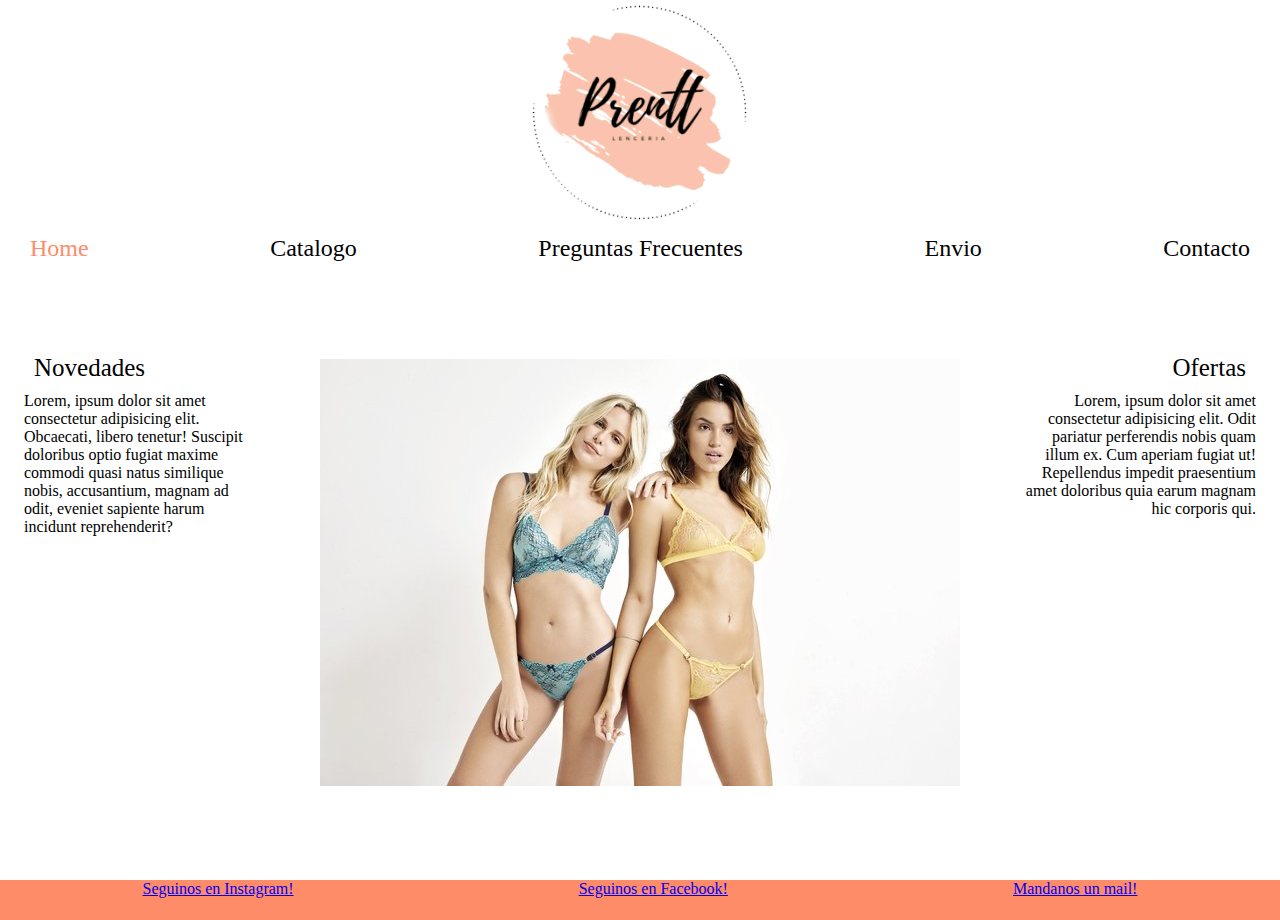
==== Code/index.html @ f4072bd6 "Updated page with content and styles" ====
<!DOCTYPE html>
<html lang="en">
  <head>
    <meta charset="UTF-8" />
    <link rel="stylesheet" href="css/main.css" />
    <title>Prent Lenceria | Home</title>
    <meta
      name="description"
      content="Home Page de Prent Lenceria con la descripcion general del sitio"
    />
  </head>
  <body class="ïndex">
    <header></header>

    <nav class="menu">
      <ul>
        <li>
          <a class="active" href="#">Home</a>
        </li>
        <li>
          <a href="catalogo.html">Catalogo</a>
        </li>
        <li>
          <a href="preguntasFrecuentes.html">Preguntas Frecuentes</a>
        </li>
        <li>
          <a href="envios.html">Envio</a>
        </li>
        <li>
          <a href="contacto.html">Contacto</a>
        </li>
      </ul>
    </nav>

    <section>
      <div class="index">
        <div class="index__novedades">
          <p class="index__novedades--title">Novedades</p>
          <article class="index__novedades--text">
            Lorem, ipsum dolor sit amet consectetur adipisicing elit. Obcaecati,
            libero tenetur! Suscipit doloribus optio fugiat maxime commodi quasi
            natus similique nobis, accusantium, magnam ad odit, eveniet sapiente
            harum incidunt reprehenderit?
          </article>
        </div>

        <div class="index__aux">
        </div>

        <div class="index__ofertas">
          <p class="index__ofertas--title">Ofertas</p>
          <article class="index__ofertas--text">
            Lorem, ipsum dolor sit amet consectetur adipisicing elit. Odit
            pariatur perferendis nobis quam illum ex. Cum aperiam fugiat ut!
            Repellendus impedit praesentium amet doloribus quia earum magnam hic
            corporis qui.
          </article>
        </div>
      </div>
    </section>

    <footer class="footer">
      <ul class="footer__list">
        <li class="footer__list footer__item--instagram">
          <a
            class="footer__list__link"
            href="https://www.instagram.com"
            target="_blank"
            >Seguinos en Instagram!</a
          >
        </li>
        <li class="footer__list footer__item--facebook">
          <a
            class="footer__list__link"
            href="https://www.facebook.com"
            target="_blank"
            >Seguinos en Facebook!</a
          >
        </li>
        <li class="footer__list footer__item--email">
          <a class="footer__list__link" href="mailto:lenceriaprentt@gmail.com"
            >Mandanos un mail!</a
          >
        </li>
      </ul>
    </footer>
  </body>
</html>
---- Code/css/main.css ----
* {
  margin: 0;
  padding: 0;
  box-sizing: border-box;
}

div {
  margin: 10px;
  padding: 2px;
}

body {
  display: grid;
  grid-template-columns: 1fr 1fr 1fr;
  grid-template-rows: 25vh 5vh 1fr 5vh;
}

section {
  grid-area: 3/1/4/4;
}

header {
  grid-area: 1/1/2/4;
  background-color: white;
  background-image: url("../images/logoPrent.png");
  background-repeat: no-repeat;
  background-size: 25vh;
  background-position: center top;
}

.logo {
  grid-area: 3/2/4/4;
}

nav {
  grid-area: 2/1/3/4;
  justify-content: space-around;
  margin: 0px 20px 20px 20px;
  padding: 10px;
  font-size: x-large;
}
nav .active {
  color: #ff8c69;
}
nav ul {
  display: flex;
  flex-direction: row;
  justify-content: space-between;
  width: 100%;
}
nav ul li {
  display: flex;
}
nav a {
  color: black;
  text-align: center;
  text-decoration: none;
  float: left;
  transition: color 0.2s linear 0.1s;
}

a:hover {
  color: #ff8c69;
}

.footer {
  grid-area: 4/1/5/4;
  background-color: #ff8c69;
  margin-top: 5px;
}
.footer .footer__list {
  display: flex;
  flex-direction: row;
  align-items: center;
  justify-content: space-around;
}
.footer .footer__list .footer__item--instagram {
  color: #9dd9d2;
}
.footer .footer__list .footer__item--facebook {
  color: #bf0603;
}
.footer .footer__list .footer__item--email {
  color: #9dd9d2;
}

.grid-gallery {
  display: grid;
  grid-gap: 2rem;
  grid-auto-flow: row dense;
}
.grid-gallery .grid-gallery__link {
  text-decoration: none;
}
.grid-gallery .grid-gallery__link .grid-gallery__text {
  text-align: center;
}
.grid-gallery .grid-gallery__item:nth-child(11n+1) {
  grid-column: span 1;
  grid-row: span 1;
}
.grid-gallery .grid-gallery__item:nth-child(11n+4) {
  grid-column: span 2;
  grid-row: span 1;
}
.grid-gallery .grid-gallery__item:nth-child(11n+7) {
  grid-column: span 1;
  grid-row: span 1;
}
.grid-gallery .grid-gallery__image {
  width: 100%;
  height: 100%;
  object-fit: contain;
}

form {
  grid-area: 3/1/4/2;
  padding: 30px;
  align-content: center;
}
form input:focus {
  background: #ff8c69;
}

.index {
  background-image: url("../images/PIN43502.jpg");
  background-repeat: no-repeat;
  background-position: center;
  height: 65vh;
  display: flex;
}
.index .index__novedades {
  text-align: left;
  width: 20%;
  margin-top: 60px;
}
.index .index__novedades .index__novedades--title {
  font-size: 25px;
  padding: 10px;
}
.index .index__aux {
  width: 60%;
}
.index .index__ofertas {
  text-align: right;
  width: 20%;
  margin-top: 60px;
}
.index .index__ofertas .index__ofertas--title {
  font-size: 25px;
  padding: 10px;
}
.envios .envios__text {
  padding: 20px;
  margin-left: 60px;
  margin-right: 60px;
  font-size: 20px;
}

.preguntasFrecuentes .preguntasFrecuentes__tittle {
  padding: 5px;
  margin: 20px;
  font-size: 35px;
  background-color: #ff8c69;
}
.preguntasFrecuentes .preguntasFrecuentes__subtittle {
  padding: 5px;
  margin-left: 30px;
  font-size: 25px;
}
.preguntasFrecuentes .preguntasFrecuentes__text {
  padding: 2px;
  margin-left: 60px;
  margin-right: 60px;
  font-size: 20px;
}
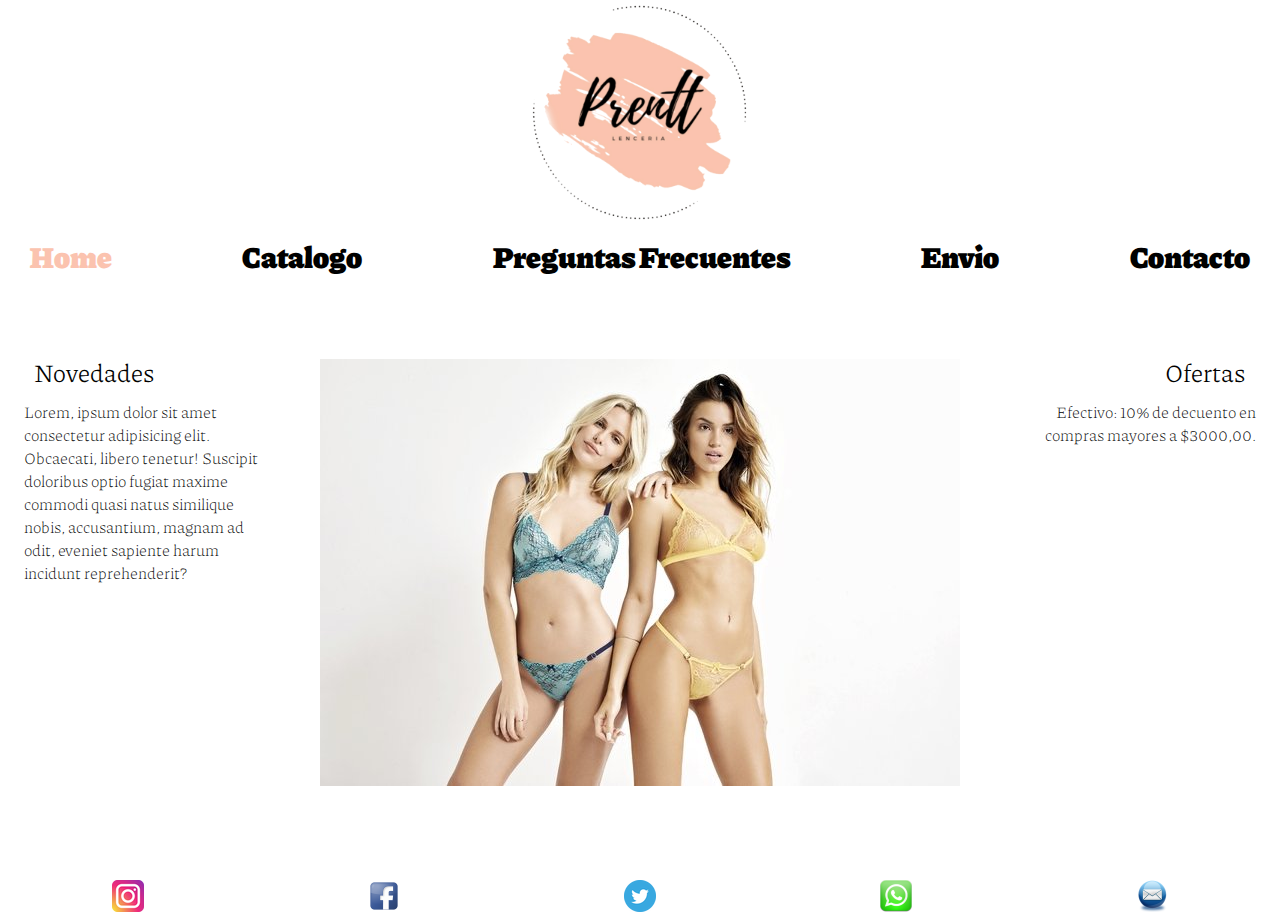
==== commit 403c9e85: "Modified styles" ====
--- a/Code/index.html
+++ b/Code/index.html
@@ -44,16 +44,12 @@
           </article>
         </div>
 
-        <div class="index__aux">
-        </div>
+        <div class="index__aux"></div>
 
         <div class="index__ofertas">
           <p class="index__ofertas--title">Ofertas</p>
           <article class="index__ofertas--text">
-            Lorem, ipsum dolor sit amet consectetur adipisicing elit. Odit
-            pariatur perferendis nobis quam illum ex. Cum aperiam fugiat ut!
-            Repellendus impedit praesentium amet doloribus quia earum magnam hic
-            corporis qui.
+            Efectivo: 10% de decuento en compras mayores a $3000,00.
           </article>
         </div>
       </div>
@@ -66,21 +62,41 @@
             class="footer__list__link"
             href="https://www.instagram.com"
             target="_blank"
-            >Seguinos en Instagram!</a
           >
+            <img src="./images/icons/instagram.ico" />
+          </a>
         </li>
         <li class="footer__list footer__item--facebook">
           <a
             class="footer__list__link"
             href="https://www.facebook.com"
             target="_blank"
-            >Seguinos en Facebook!</a
           >
+            <img src="./images/icons/facebook.ico" />
+          </a>
+        </li>
+        <li class="footer__list footer__item--twitter">
+          <a
+            class="footer__list__link"
+            href="https://twitter.com/?lang=es"
+            target="_blank"
+          >
+            <img src="./images/icons/twitter.ico" />
+          </a>
+        </li>
+        <li class="footer__list footer__item--whatsapp">
+          <a
+            class="footer__list__link"
+            href="https://web.whatsapp.com/"
+            target="_blank"
+          >
+            <img src="./images/icons/whatsapp.ico" />
+          </a>
         </li>
         <li class="footer__list footer__item--email">
-          <a class="footer__list__link" href="mailto:lenceriaprentt@gmail.com"
-            >Mandanos un mail!</a
-          >
+          <a class="footer__list__link" href="mailto:lenceriaprentt@gmail.com">
+            <img src="./images/icons/email.ico"
+          /></a>
         </li>
       </ul>
     </footer>
--- a/Code/css/main.css
+++ b/Code/css/main.css
@@ -1,7 +1,9 @@
+@import url("https://fonts.googleapis.com/css2?family=Piazzolla:ital,wght@0,100;1,300;1,600;1,900&display=swap");
 * {
   margin: 0;
   padding: 0;
   box-sizing: border-box;
+  font-family: "Piazzolla", serif;
 }
 
 div {
@@ -37,10 +39,10 @@
   justify-content: space-around;
   margin: 0px 20px 20px 20px;
   padding: 10px;
-  font-size: x-large;
+  font-size: 30px;
 }
 nav .active {
-  color: #ff8c69;
+  color: #fbc3af;
 }
 nav ul {
   display: flex;
@@ -53,6 +55,7 @@
 }
 nav a {
   color: black;
+  font-weight: 900;
   text-align: center;
   text-decoration: none;
   float: left;
@@ -60,12 +63,11 @@
 }
 
 a:hover {
-  color: #ff8c69;
+  color: #fbc3af;
 }
 
 .footer {
   grid-area: 4/1/5/4;
-  background-color: #ff8c69;
   margin-top: 5px;
 }
 .footer .footer__list {
@@ -73,15 +75,6 @@
   flex-direction: row;
   align-items: center;
   justify-content: space-around;
-}
-.footer .footer__list .footer__item--instagram {
-  color: #9dd9d2;
-}
-.footer .footer__list .footer__item--facebook {
-  color: #bf0603;
-}
-.footer .footer__list .footer__item--email {
-  color: #9dd9d2;
 }
 
 .grid-gallery {
@@ -119,11 +112,11 @@
   align-content: center;
 }
 form input:focus {
-  background: #ff8c69;
+  background: #fbc3af;
 }
 
 .index {
-  background-image: url("../images/PIN43502.jpg");
+  background-image: url("../images/products/PIN43502.jpg");
   background-repeat: no-repeat;
   background-position: center;
   height: 65vh;
@@ -137,6 +130,10 @@
 .index .index__novedades .index__novedades--title {
   font-size: 25px;
   padding: 10px;
+  font-weight: 300;
+}
+.index .index__novedades .index__novedades--text {
+  font-weight: 100;
 }
 .index .index__aux {
   width: 60%;
@@ -149,28 +146,36 @@
 .index .index__ofertas .index__ofertas--title {
   font-size: 25px;
   padding: 10px;
+  font-weight: 300;
 }
+.index .index__ofertas .index__ofertas--text {
+  font-weight: 100;
+}
+
 .envios .envios__text {
   padding: 20px;
   margin-left: 60px;
   margin-right: 60px;
   font-size: 20px;
+  font-weight: 100;
 }
 
 .preguntasFrecuentes .preguntasFrecuentes__tittle {
   padding: 5px;
   margin: 20px;
-  font-size: 35px;
-  background-color: #ff8c69;
+  font-size: 30px;
+  background-color: #fbc3af;
+  font-weight: 600;
 }
 .preguntasFrecuentes .preguntasFrecuentes__subtittle {
   padding: 5px;
   margin-left: 30px;
   font-size: 25px;
+  font-weight: 300;
 }
 .preguntasFrecuentes .preguntasFrecuentes__text {
   padding: 2px;
-  margin-left: 60px;
-  margin-right: 60px;
+  margin: 10px 60px 30px;
   font-size: 20px;
+  font-weight: 100;
 }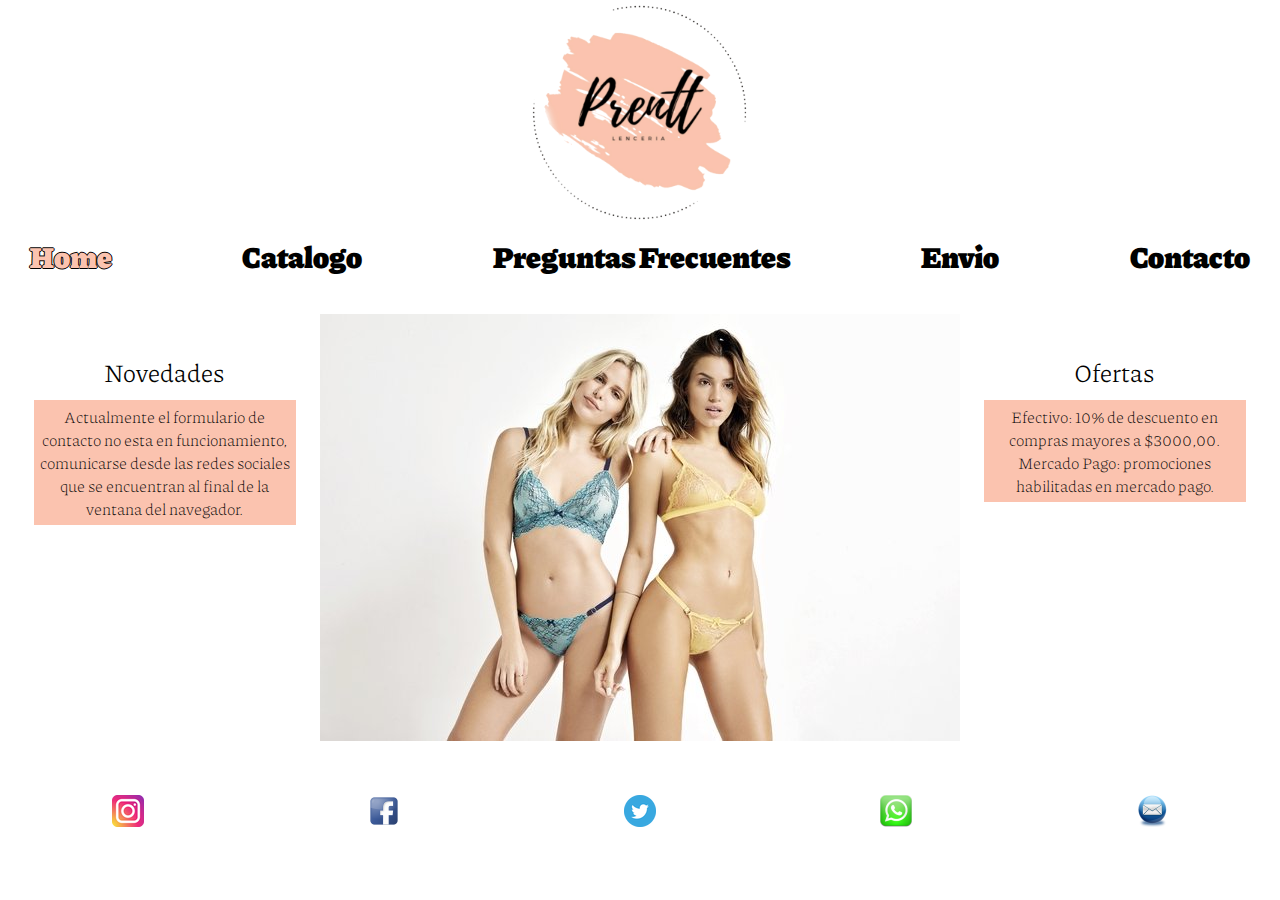
==== commit f871a38c: "Updated form" ====
--- a/Code/index.html
+++ b/Code/index.html
@@ -35,21 +35,23 @@
     <section>
       <div class="index">
         <div class="index__novedades">
-          <p class="index__novedades--title">Novedades</p>
-          <article class="index__novedades--text">
-            Lorem, ipsum dolor sit amet consectetur adipisicing elit. Obcaecati,
-            libero tenetur! Suscipit doloribus optio fugiat maxime commodi quasi
-            natus similique nobis, accusantium, magnam ad odit, eveniet sapiente
-            harum incidunt reprehenderit?
+          <p class="index__title">Novedades</p>
+          <article class="index__text">
+            Actualmente el formulario de contacto no esta en funcionamiento,
+            comunicarse desde las redes sociales que se encuentran al final de
+            la ventana del navegador.
           </article>
         </div>
 
-        <div class="index__aux"></div>
+        <div class="index__image">
+          <img src="./images/products/PIN43502.jpg" />
+        </div>
 
         <div class="index__ofertas">
-          <p class="index__ofertas--title">Ofertas</p>
-          <article class="index__ofertas--text">
-            Efectivo: 10% de decuento en compras mayores a $3000,00.
+          <p class="index__title">Ofertas</p>
+          <article class="index__text">
+            <p>Efectivo: 10% de descuento en compras mayores a $3000,00.</p>
+            <p>Mercado Pago: promociones habilitadas en mercado pago.</p>
           </article>
         </div>
       </div>
@@ -87,7 +89,7 @@
         <li class="footer__list footer__item--whatsapp">
           <a
             class="footer__list__link"
-            href="https://web.whatsapp.com/"
+            href="https://api.whatsapp.com/send?phone=005491151038731"
             target="_blank"
           >
             <img src="./images/icons/whatsapp.ico" />
--- a/Code/css/main.css
+++ b/Code/css/main.css
@@ -18,6 +18,10 @@
 }
 
 section {
+  margin-top: 20px;
+  margin-bottom: 20px;
+  margin-left: 10px;
+  margin-right: 10px;
   grid-area: 3/1/4/4;
 }
 
@@ -43,6 +47,7 @@
 }
 nav .active {
   color: #fbc3af;
+  text-shadow: -1px 0 black, 0 1px black, 1px 0 black, 0 -1px black;
 }
 nav ul {
   display: flex;
@@ -64,6 +69,7 @@
 
 a:hover {
   color: #fbc3af;
+  text-shadow: -1px 0 black, 0 1px black, 1px 0 black, 0 -1px black;
 }
 
 .footer {
@@ -79,77 +85,80 @@
 
 .grid-gallery {
   display: grid;
-  grid-gap: 2rem;
-  grid-auto-flow: row dense;
+  margin-top: 30px;
+  grid-gap: 10px;
+  grid-template-columns: repeat(auto-fit, minmax(400px, 1fr));
 }
-.grid-gallery .grid-gallery__link {
-  text-decoration: none;
+.grid-gallery .grid-gallery__image {
+  border: 1px #fbc3af solid;
+  width: 100%;
 }
-.grid-gallery .grid-gallery__link .grid-gallery__text {
+.grid-gallery .grid-gallery__text {
+  background-color: #fbc3af;
   text-align: center;
 }
-.grid-gallery .grid-gallery__item:nth-child(11n+1) {
-  grid-column: span 1;
-  grid-row: span 1;
+
+.contacto {
+  display: grid;
+  grid-template-columns: 1fr 1fr;
+  grid-template-rows: 1fr;
+  margin-left: 30px;
 }
-.grid-gallery .grid-gallery__item:nth-child(11n+4) {
-  grid-column: span 2;
-  grid-row: span 1;
+.contacto .form {
+  grid-area: 1/1/2/2;
 }
-.grid-gallery .grid-gallery__item:nth-child(11n+7) {
-  grid-column: span 1;
-  grid-row: span 1;
+.contacto .form .form__inputBox input:focus {
+  background: #fbc3af;
 }
-.grid-gallery .grid-gallery__image {
-  width: 100%;
-  height: 100%;
-  object-fit: contain;
+.contacto .form .form__buttons {
+  display: flex;
 }
-
-form {
-  grid-area: 3/1/4/2;
-  padding: 30px;
-  align-content: center;
+.contacto .form .form__buttons .form__buttons_item {
+  padding: 5px;
 }
-form input:focus {
-  background: #fbc3af;
+.contacto .mapouter {
+  grid-area: 1/2/2/3;
+  padding: 10px;
+  position: relative;
+  height: 400px;
+  width: 500px;
+}
+.contacto .mapouter .gmap_canvas {
+  overflow: hidden;
+  height: 400px;
+  width: 500px;
 }
 
 .index {
-  background-image: url("../images/products/PIN43502.jpg");
-  background-repeat: no-repeat;
-  background-position: center;
-  height: 65vh;
-  display: flex;
+  display: grid;
+  grid-template-columns: 1fr 1fr 1fr;
+  grid-template-rows: 1fr;
 }
 .index .index__novedades {
-  text-align: left;
-  width: 20%;
-  margin-top: 60px;
+  grid-area: 1/1/2/2;
+  text-align: center;
+  margin-top: 40px;
+  font-weight: 300;
 }
-.index .index__novedades .index__novedades--title {
+.index .index__image {
+  grid-area: 1/2/2/3;
+}
+.index .index__ofertas {
+  grid-area: 1/3/2/4;
+  text-align: center;
+  margin-top: 40px;
+  font-weight: 300;
+}
+.index .index__title {
   font-size: 25px;
   padding: 10px;
   font-weight: 300;
 }
-.index .index__novedades .index__novedades--text {
+.index .index__text {
+  background-color: #fbc3af;
+  padding: 5px;
   font-weight: 100;
-}
-.index .index__aux {
-  width: 60%;
-}
-.index .index__ofertas {
-  text-align: right;
-  width: 20%;
-  margin-top: 60px;
-}
-.index .index__ofertas .index__ofertas--title {
-  font-size: 25px;
-  padding: 10px;
-  font-weight: 300;
-}
-.index .index__ofertas .index__ofertas--text {
-  font-weight: 100;
+  text-align: center;
 }
 
 .envios .envios__text {
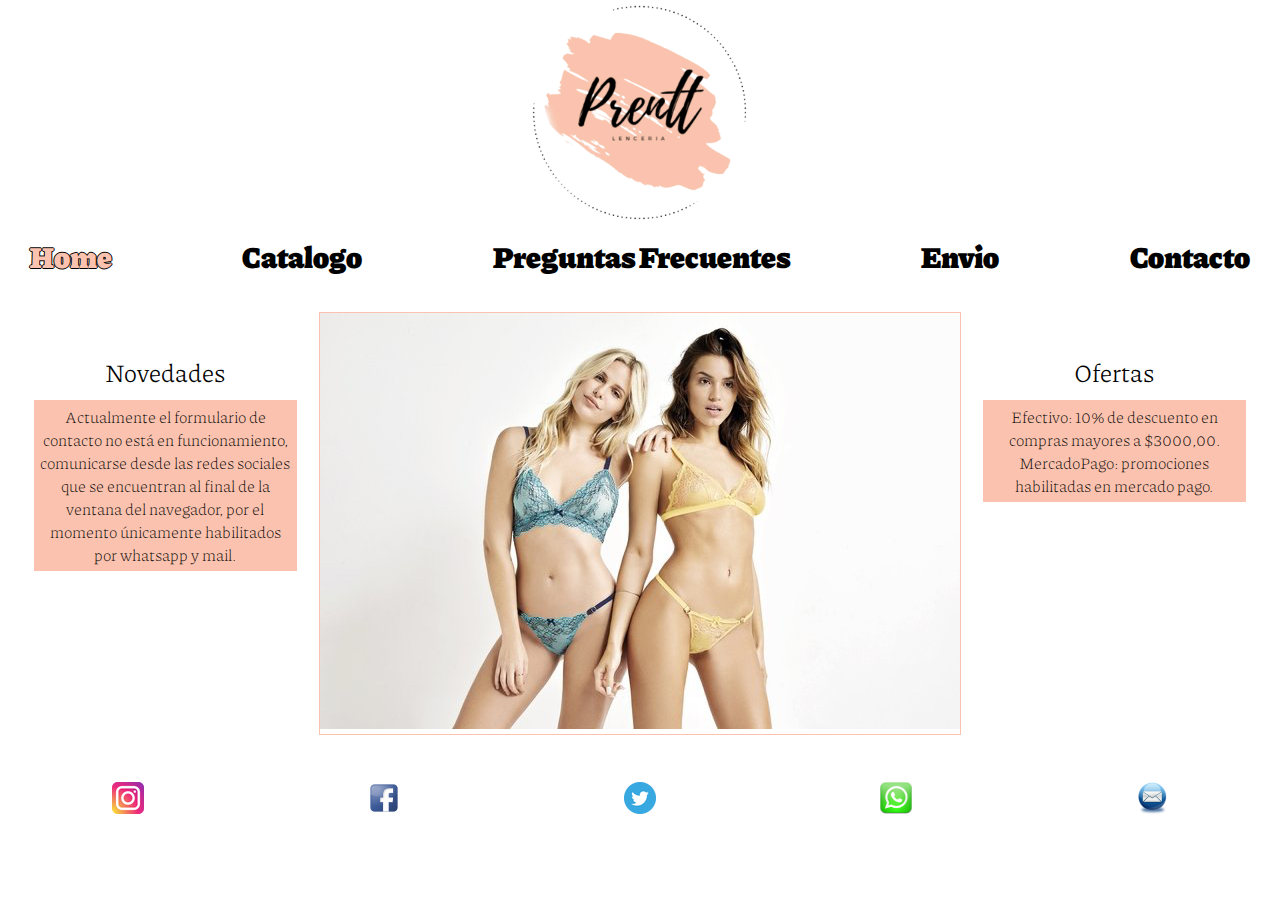
==== commit 2a750c02: "Modified texts" ====
--- a/Code/index.html
+++ b/Code/index.html
@@ -37,9 +37,10 @@
         <div class="index__novedades">
           <p class="index__title">Novedades</p>
           <article class="index__text">
-            Actualmente el formulario de contacto no esta en funcionamiento,
+            Actualmente el formulario de contacto no está en funcionamiento,
             comunicarse desde las redes sociales que se encuentran al final de
-            la ventana del navegador.
+            la ventana del navegador, por el momento únicamente habilitados por
+            whatsapp y mail.
           </article>
         </div>
 
@@ -51,7 +52,7 @@
           <p class="index__title">Ofertas</p>
           <article class="index__text">
             <p>Efectivo: 10% de descuento en compras mayores a $3000,00.</p>
-            <p>Mercado Pago: promociones habilitadas en mercado pago.</p>
+            <p>MercadoPago: promociones habilitadas en mercado pago.</p>
           </article>
         </div>
       </div>
--- a/Code/css/main.css
+++ b/Code/css/main.css
@@ -141,7 +141,9 @@
   font-weight: 300;
 }
 .index .index__image {
+  padding: 0px;
   grid-area: 1/2/2/3;
+  border: 1px #fbc3af solid;
 }
 .index .index__ofertas {
   grid-area: 1/3/2/4;
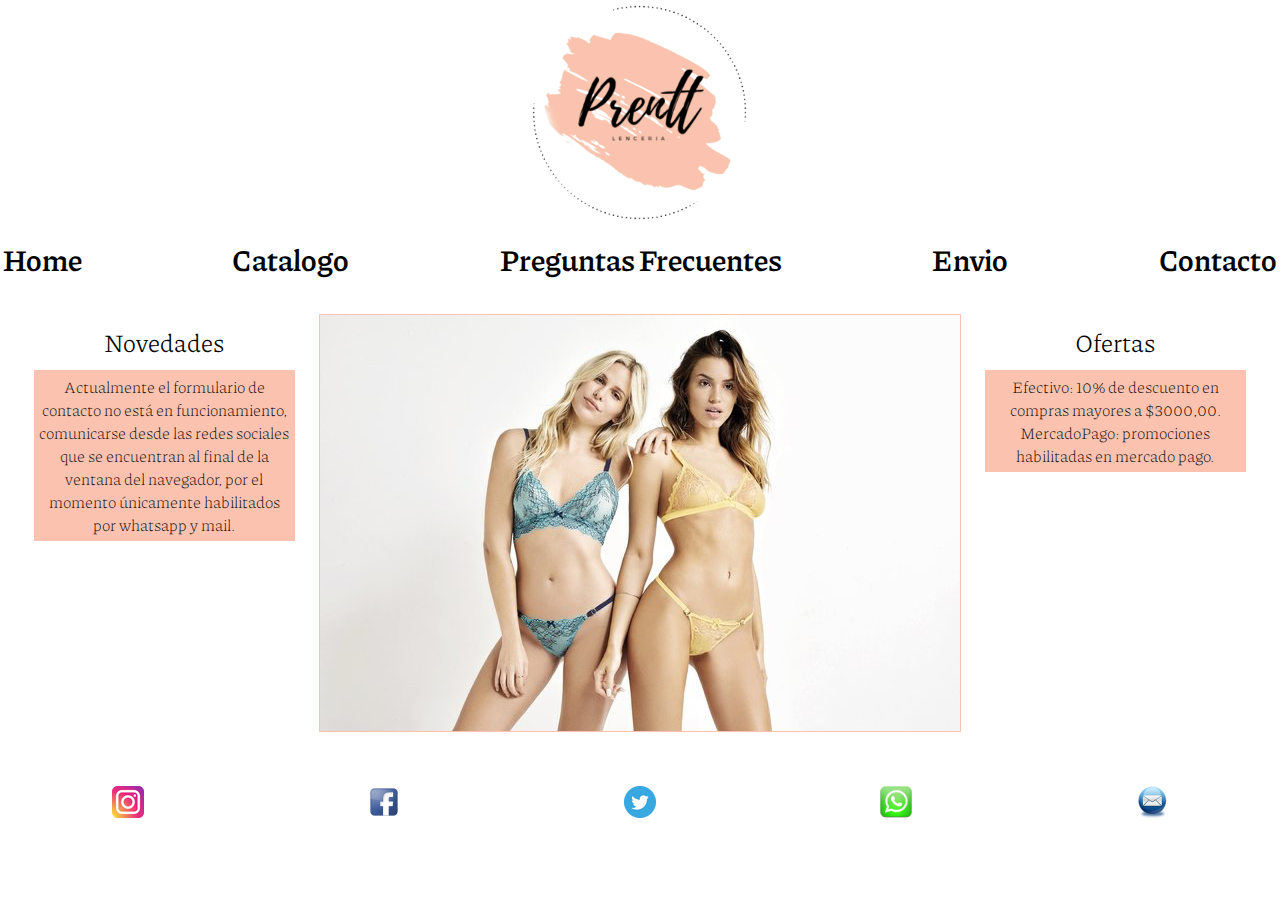
==== commit 38f42afa: "Added responsive logic" ====
--- a/Code/index.html
+++ b/Code/index.html
@@ -2,6 +2,7 @@
 <html lang="en">
   <head>
     <meta charset="UTF-8" />
+    <meta name="viewport" content="width=device-width, initial-scale=1.0" />
     <link rel="stylesheet" href="css/main.css" />
     <title>Prent Lenceria | Home</title>
     <meta
@@ -45,7 +46,7 @@
         </div>
 
         <div class="index__image">
-          <img src="./images/products/PIN43502.jpg" />
+          <img src="./images/products/PIN43502.jpg" alt="Prentt Lenceria" class="index__image--item" />
         </div>
 
         <div class="index__ofertas">
--- a/Code/css/main.css
+++ b/Code/css/main.css
@@ -10,6 +10,12 @@
   margin: 10px;
   padding: 2px;
 }
+@media screen and (max-width: 767px) {
+  div {
+    margin: 5px;
+    padding: 1px;
+  }
+}
 
 body {
   display: grid;
@@ -23,6 +29,14 @@
   margin-left: 10px;
   margin-right: 10px;
   grid-area: 3/1/4/4;
+}
+@media screen and (max-width: 767px) {
+  section {
+    margin-top: 8px;
+    margin-bottom: 8px;
+    margin-left: 2px;
+    margin-right: 2px;
+  }
 }
 
 header {
@@ -33,43 +47,69 @@
   background-size: 25vh;
   background-position: center top;
 }
-
-.logo {
-  grid-area: 3/2/4/4;
-}
-
-nav {
+@media screen and (max-width: 767px) {
+  header {
+    grid-area: 1/2/3/4;
+  }
+}
+
+.menu {
   grid-area: 2/1/3/4;
   justify-content: space-around;
-  margin: 0px 20px 20px 20px;
-  padding: 10px;
+  margin-top: 10px;
+  padding: 3px;
   font-size: 30px;
-}
-nav .active {
-  color: #fbc3af;
-  text-shadow: -1px 0 black, 0 1px black, 1px 0 black, 0 -1px black;
-}
-nav ul {
+  width: 100%;
+}
+.menu ul {
   display: flex;
   flex-direction: row;
   justify-content: space-between;
-  width: 100%;
-}
-nav ul li {
+  align-content: space-between;
+}
+.menu ul li {
   display: flex;
 }
-nav a {
+.menu ul li a {
   color: black;
-  font-weight: 900;
   text-align: center;
   text-decoration: none;
   float: left;
   transition: color 0.2s linear 0.1s;
-}
-
-a:hover {
+  font-weight: 600;
+}
+.menu ul li a .active {
   color: #fbc3af;
   text-shadow: -1px 0 black, 0 1px black, 1px 0 black, 0 -1px black;
+}
+.menu a:hover {
+  color: #fbc3af;
+  text-shadow: -1px 0 black, 0 1px black, 1px 0 black, 0 -1px black;
+}
+@media screen and (max-width: 1023px) {
+  .menu {
+    font-size: 20px;
+  }
+}
+@media screen and (max-width: 767px) {
+  .menu {
+    grid-area: 1/1/3/2;
+    margin-left: 10px;
+    font-size: 15px;
+  }
+  .menu ul {
+    display: block;
+  }
+  .menu ul li {
+    padding: 2px;
+  }
+  .menu ul li a {
+    text-align: left;
+  }
+  .menu a:hover {
+    color: #fbc3af;
+    text-shadow: -1px 0 black, 0 1px black, 1px 0 black, 0 -1px black;
+  }
 }
 
 .footer {
@@ -88,14 +128,21 @@
   margin-top: 30px;
   grid-gap: 10px;
   grid-template-columns: repeat(auto-fit, minmax(400px, 1fr));
+  width: 100%;
 }
 .grid-gallery .grid-gallery__image {
   border: 1px #fbc3af solid;
-  width: 100%;
+  max-width: 100%;
+  height: auto;
 }
 .grid-gallery .grid-gallery__text {
   background-color: #fbc3af;
   text-align: center;
+}
+@media screen and (max-width: 767px) {
+  .grid-gallery {
+    width: auto;
+  }
 }
 
 .contacto {
@@ -128,39 +175,104 @@
   height: 400px;
   width: 500px;
 }
+@media screen and (max-width: 767px) {
+  .contacto {
+    grid-template-columns: 1fr;
+    grid-template-rows: 1fr 1fr;
+    margin-left: 10px;
+    font-size: 15px;
+    font-weight: 100;
+  }
+  .contacto .form {
+    grid-area: 1/1/2/2;
+  }
+  .contacto .form .form__inputBox input:focus {
+    background: #fbc3af;
+  }
+  .contacto .form .form__buttons {
+    display: flex;
+  }
+  .contacto .form .form__buttons .form__buttons_item {
+    padding: 5px;
+  }
+  .contacto .mapouter {
+    grid-area: 2/1/3/2;
+    position: relative;
+    height: 200px;
+    width: 300px;
+  }
+  .contacto .mapouter .gmap_canvas {
+    overflow: hidden;
+    height: 200px;
+    width: 300px;
+  }
+}
 
 .index {
   display: grid;
   grid-template-columns: 1fr 1fr 1fr;
   grid-template-rows: 1fr;
+  font-weight: 300;
+  text-align: center;
 }
 .index .index__novedades {
   grid-area: 1/1/2/2;
-  text-align: center;
-  margin-top: 40px;
-  font-weight: 300;
 }
 .index .index__image {
-  padding: 0px;
   grid-area: 1/2/2/3;
+}
+.index .index__image .index__image--item {
+  height: auto;
   border: 1px #fbc3af solid;
 }
 .index .index__ofertas {
   grid-area: 1/3/2/4;
-  text-align: center;
-  margin-top: 40px;
-  font-weight: 300;
 }
 .index .index__title {
   font-size: 25px;
   padding: 10px;
-  font-weight: 300;
 }
 .index .index__text {
   background-color: #fbc3af;
   padding: 5px;
   font-weight: 100;
-  text-align: center;
+}
+@media screen and (max-width: 767px) {
+  .index {
+    display: grid;
+    grid-template-columns: 1fr 1fr;
+    grid-template-rows: 1fr 1fr;
+    font-weight: 300;
+    text-align: center;
+    margin-top: 0px;
+  }
+  .index .index__novedades {
+    grid-area: 2/1/3/2;
+    text-align: center;
+    margin-top: 0px;
+  }
+  .index .index__image {
+    grid-area: 1/1/2/3;
+  }
+  .index .index__image .index__image--item {
+    max-width: 100%;
+    height: auto;
+  }
+  .index .index__ofertas {
+    grid-area: 2/2/3/3;
+    margin-top: 0px;
+  }
+  .index .index__title {
+    font-size: 20px;
+    padding: 5px;
+  }
+  .index .index__text {
+    background-color: #fbc3af;
+    padding: 2px;
+    font-size: 15px;
+    font-weight: 100;
+    text-align: left;
+  }
 }
 
 .envios .envios__text {
@@ -170,6 +282,15 @@
   font-size: 20px;
   font-weight: 100;
 }
+@media screen and (max-width: 767px) {
+  .envios .envios__text {
+    padding: 10px;
+    margin-left: 30px;
+    margin-right: 30px;
+    font-size: 10px;
+    font-weight: 100;
+  }
+}
 
 .preguntasFrecuentes .preguntasFrecuentes__tittle {
   padding: 5px;
@@ -189,4 +310,25 @@
   margin: 10px 60px 30px;
   font-size: 20px;
   font-weight: 100;
+}
+@media screen and (max-width: 767px) {
+  .preguntasFrecuentes .preguntasFrecuentes__tittle {
+    padding: 3px;
+    margin: 10px;
+    font-size: 15px;
+    background-color: #fbc3af;
+    font-weight: 600;
+  }
+  .preguntasFrecuentes .preguntasFrecuentes__subtittle {
+    padding: 3px;
+    margin-left: 15px;
+    font-size: 13px;
+    font-weight: 300;
+  }
+  .preguntasFrecuentes .preguntasFrecuentes__text {
+    padding: 1px;
+    margin: 5px 30px 15px;
+    font-size: 10px;
+    font-weight: 100;
+  }
 }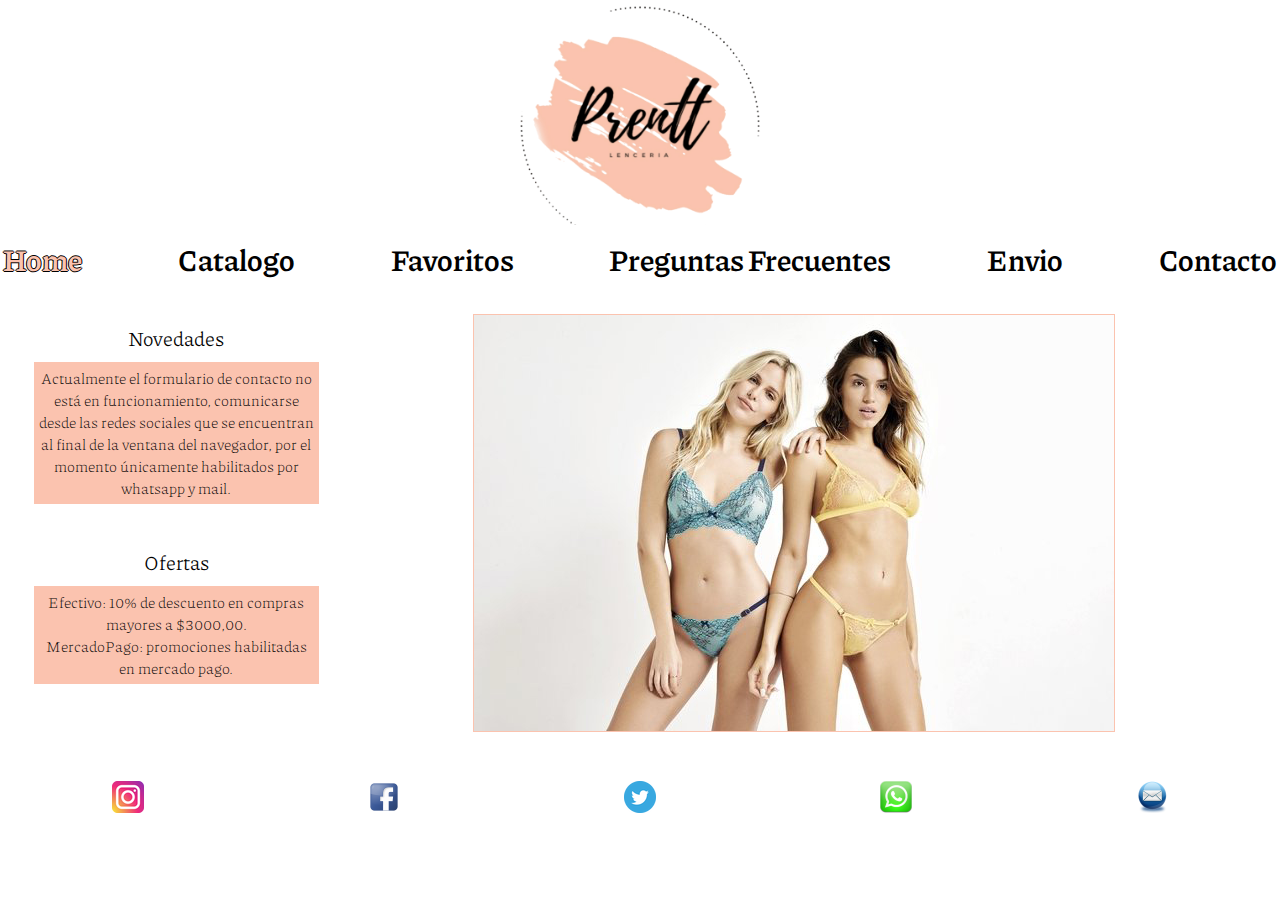
==== commit 2d545ca5: "Added favoritos.html" ====
--- a/Code/index.html
+++ b/Code/index.html
@@ -20,6 +20,9 @@
         </li>
         <li>
           <a href="catalogo.html">Catalogo</a>
+        </li>
+        <li>
+          <a href="favoritos.html">Favoritos</a>
         </li>
         <li>
           <a href="preguntasFrecuentes.html">Preguntas Frecuentes</a>
--- a/Code/css/main.css
+++ b/Code/css/main.css
@@ -44,7 +44,7 @@
   background-color: white;
   background-image: url("../images/logoPrent.png");
   background-repeat: no-repeat;
-  background-size: 25vh;
+  background-size: 28vh;
   background-position: center top;
 }
 @media screen and (max-width: 767px) {
@@ -78,7 +78,7 @@
   transition: color 0.2s linear 0.1s;
   font-weight: 600;
 }
-.menu ul li a .active {
+.menu .active {
   color: #fbc3af;
   text-shadow: -1px 0 black, 0 1px black, 1px 0 black, 0 -1px black;
 }
@@ -106,15 +106,10 @@
   .menu ul li a {
     text-align: left;
   }
-  .menu a:hover {
-    color: #fbc3af;
-    text-shadow: -1px 0 black, 0 1px black, 1px 0 black, 0 -1px black;
-  }
 }
 
 .footer {
   grid-area: 4/1/5/4;
-  margin-top: 5px;
 }
 .footer .footer__list {
   display: flex;
@@ -137,12 +132,21 @@
 }
 .grid-gallery .grid-gallery__text {
   background-color: #fbc3af;
+  border: 1px solid black;
   text-align: center;
+  position: absolute;
 }
 @media screen and (max-width: 767px) {
   .grid-gallery {
     width: auto;
   }
+}
+
+.grid-gallery__star {
+  display: block;
+  position: relative;
+  top: -45px;
+  left: 5px;
 }
 
 .contacto {
@@ -153,9 +157,6 @@
 }
 .contacto .form {
   grid-area: 1/1/2/2;
-}
-.contacto .form .form__inputBox input:focus {
-  background: #fbc3af;
 }
 .contacto .form .form__buttons {
   display: flex;
@@ -210,8 +211,8 @@
 
 .index {
   display: grid;
-  grid-template-columns: 1fr 1fr 1fr;
-  grid-template-rows: 1fr;
+  grid-template-columns: 1fr 3fr;
+  grid-template-rows: 1fr 1fr;
   font-weight: 300;
   text-align: center;
 }
@@ -219,25 +220,27 @@
   grid-area: 1/1/2/2;
 }
 .index .index__image {
-  grid-area: 1/2/2/3;
+  grid-area: 1/2/3/3;
 }
 .index .index__image .index__image--item {
   height: auto;
   border: 1px #fbc3af solid;
 }
 .index .index__ofertas {
-  grid-area: 1/3/2/4;
+  grid-area: 2/1/3/2;
 }
 .index .index__title {
-  font-size: 25px;
+  font-size: 20px;
   padding: 10px;
 }
 .index .index__text {
   background-color: #fbc3af;
   padding: 5px;
+  font-size: 15px;
   font-weight: 100;
-}
-@media screen and (max-width: 767px) {
+  overflow-y: scroll;
+}
+@media screen and (max-width: 1023px) {
   .index {
     display: grid;
     grid-template-columns: 1fr 1fr;
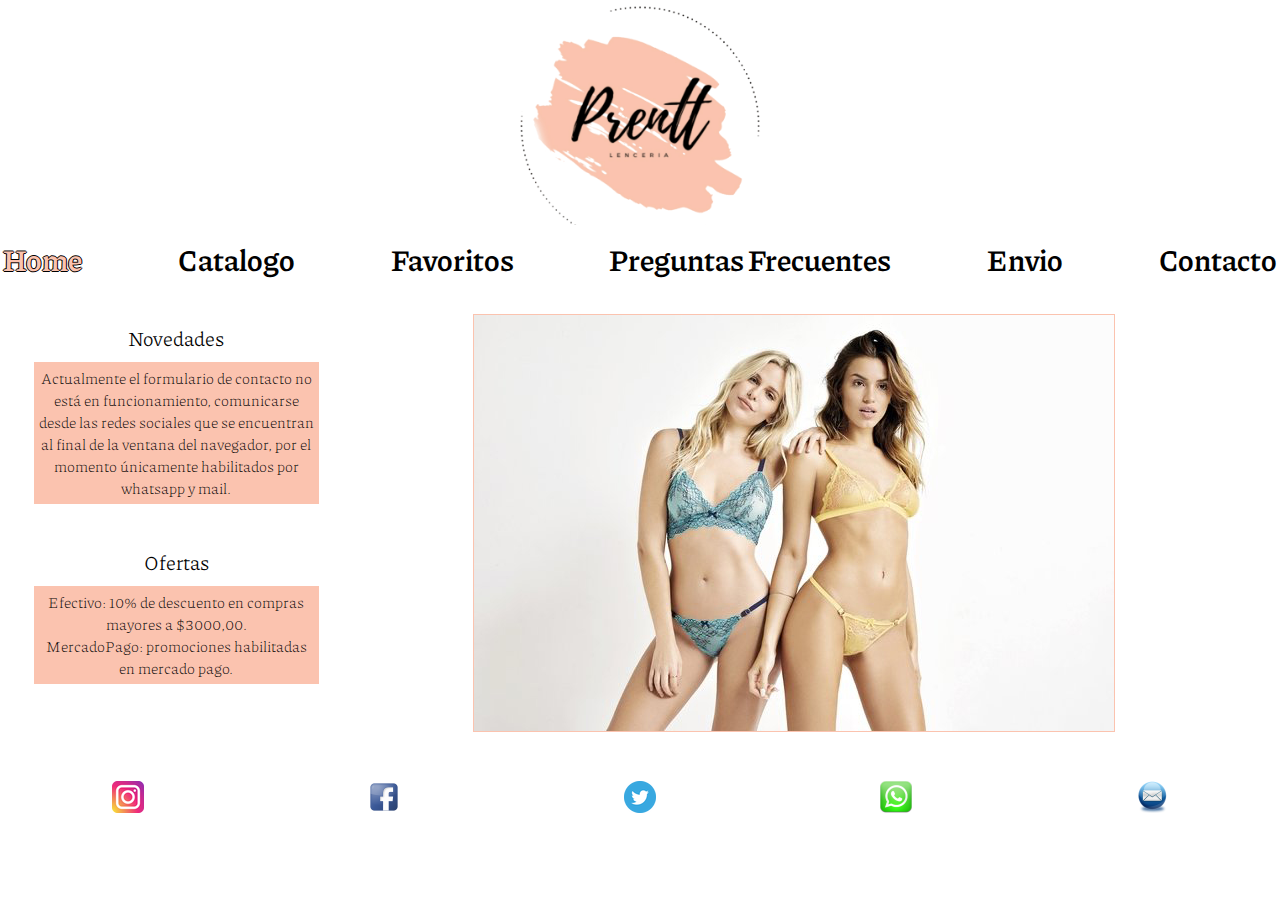
==== commit aae3c00d: "Added ajax for footer" ====
--- a/Code/index.html
+++ b/Code/index.html
@@ -9,6 +9,8 @@
       name="description"
       content="Home Page de Prent Lenceria con la descripcion general del sitio"
     />
+    <script src="javascript/JQuery-3.5.1.min.js"></script>
+    <script defer src="javascript/footer.js"></script>
   </head>
   <body class="ïndex">
     <header></header>
@@ -49,7 +51,11 @@
         </div>
 
         <div class="index__image">
-          <img src="./images/products/PIN43502.jpg" alt="Prentt Lenceria" class="index__image--item" />
+          <img
+            src="./images/products/PIN43502.jpg"
+            alt="Prentt Lenceria"
+            class="index__image--item"
+          />
         </div>
 
         <div class="index__ofertas">
@@ -63,49 +69,7 @@
     </section>
 
     <footer class="footer">
-      <ul class="footer__list">
-        <li class="footer__list footer__item--instagram">
-          <a
-            class="footer__list__link"
-            href="https://www.instagram.com"
-            target="_blank"
-          >
-            <img src="./images/icons/instagram.ico" />
-          </a>
-        </li>
-        <li class="footer__list footer__item--facebook">
-          <a
-            class="footer__list__link"
-            href="https://www.facebook.com"
-            target="_blank"
-          >
-            <img src="./images/icons/facebook.ico" />
-          </a>
-        </li>
-        <li class="footer__list footer__item--twitter">
-          <a
-            class="footer__list__link"
-            href="https://twitter.com/?lang=es"
-            target="_blank"
-          >
-            <img src="./images/icons/twitter.ico" />
-          </a>
-        </li>
-        <li class="footer__list footer__item--whatsapp">
-          <a
-            class="footer__list__link"
-            href="https://api.whatsapp.com/send?phone=005491151038731"
-            target="_blank"
-          >
-            <img src="./images/icons/whatsapp.ico" />
-          </a>
-        </li>
-        <li class="footer__list footer__item--email">
-          <a class="footer__list__link" href="mailto:lenceriaprentt@gmail.com">
-            <img src="./images/icons/email.ico"
-          /></a>
-        </li>
-      </ul>
+      <ul class="footer__list" id="footer__list"></ul>
     </footer>
   </body>
 </html>
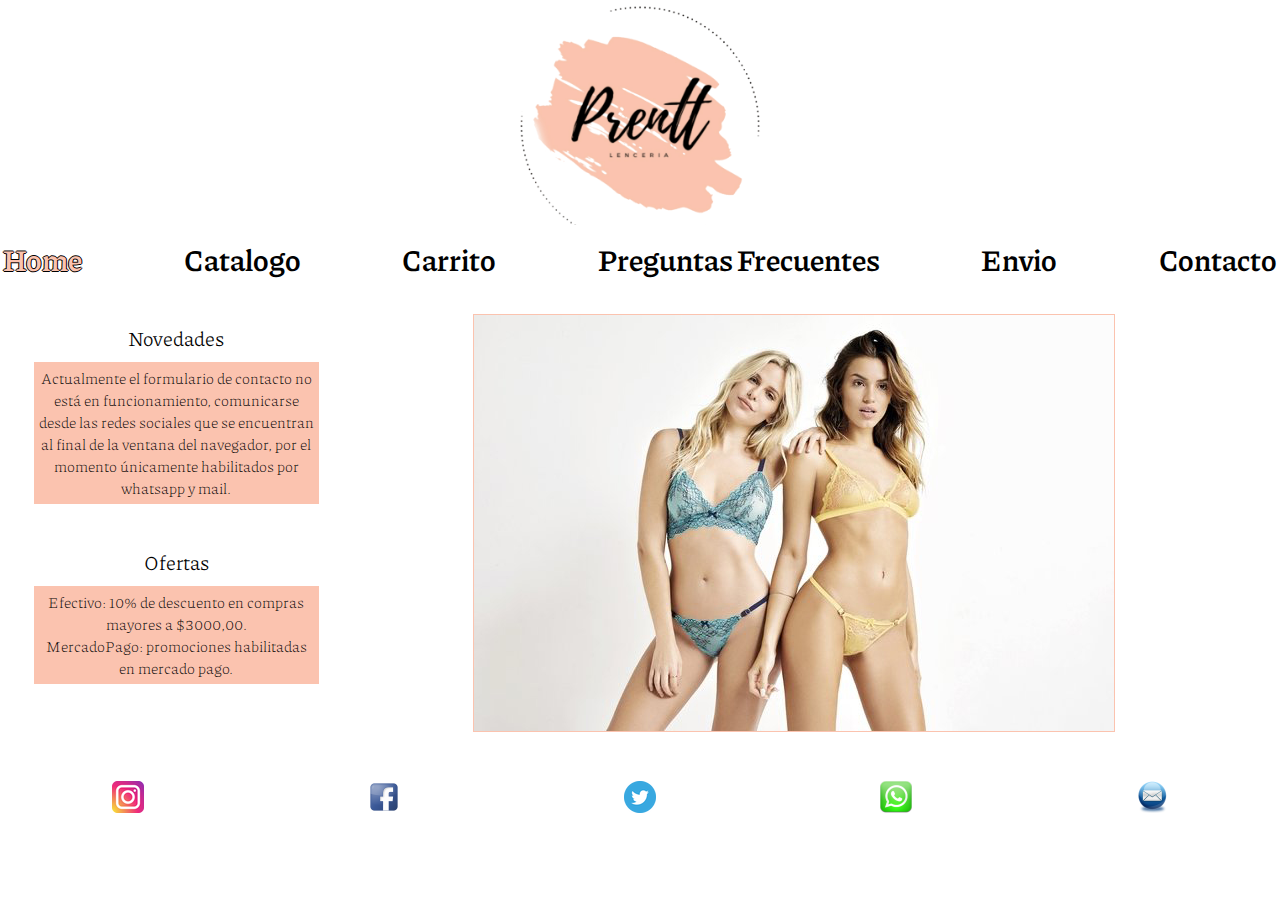
==== commit d4f4f7fe: "Refactored and fixed issues" ====
--- a/Code/index.html
+++ b/Code/index.html
@@ -24,7 +24,7 @@
           <a href="catalogo.html">Catalogo</a>
         </li>
         <li>
-          <a href="favoritos.html">Favoritos</a>
+          <a href="carrito.html">Carrito</a>
         </li>
         <li>
           <a href="preguntasFrecuentes.html">Preguntas Frecuentes</a>
--- a/Code/css/main.css
+++ b/Code/css/main.css
@@ -147,6 +147,18 @@
   position: relative;
   top: -45px;
   left: 5px;
+  border: 1px black solid;
+  background-color: #fbc3af;
+}
+
+.contador-productos {
+  padding: 5px;
+  margin: 20px;
+  font-size: 30px;
+  border: 1px black solid;
+  background-color: #fbc3af;
+  font-weight: 300;
+  text-align: center;
 }
 
 .contacto {
